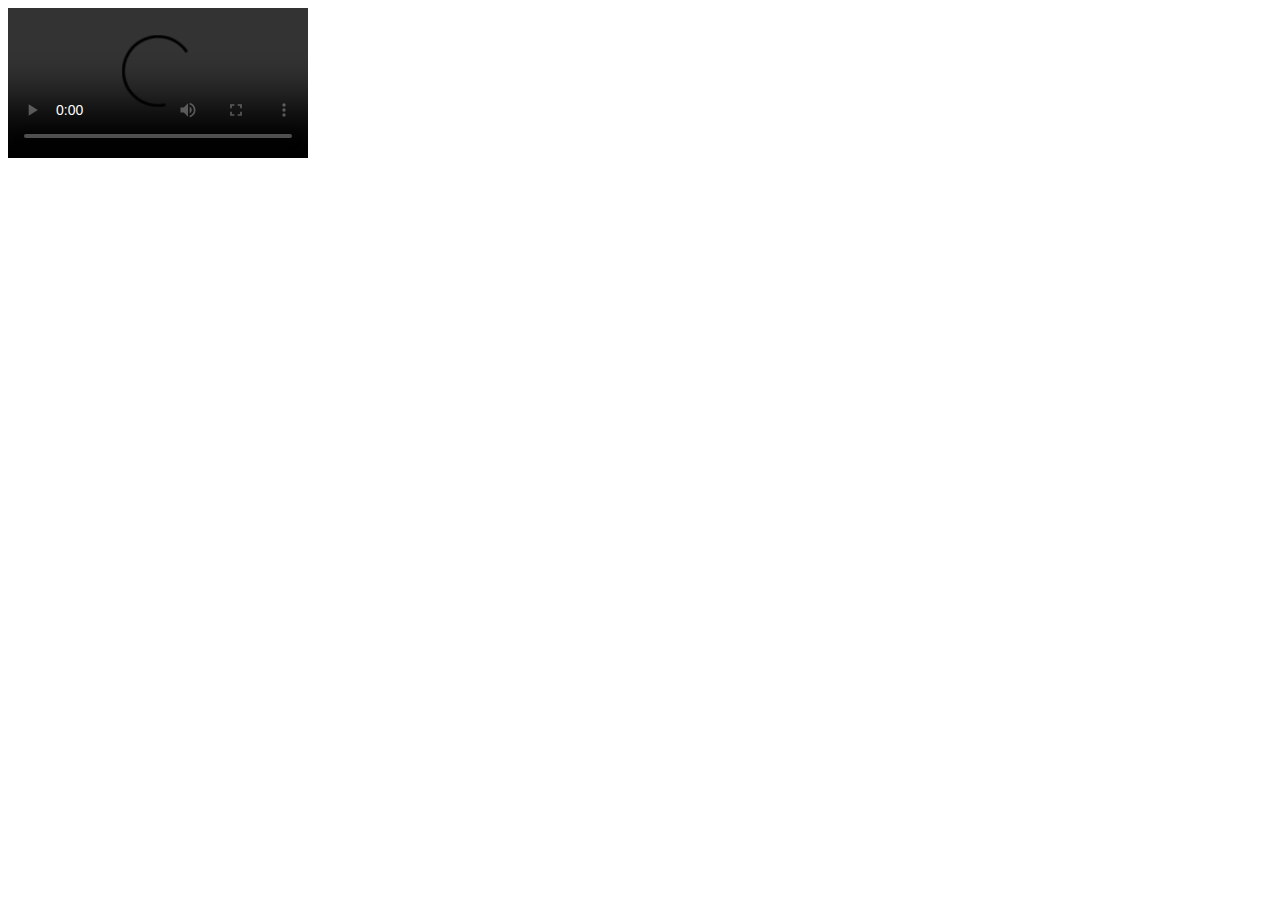
==== index.htm @ 618b3104 "Add files via upload" ====
<!DOCTYPE html>
<html lang="en">
<head>
    <meta charset="UTF-8">
    <meta name="viewport" content="width=device-width, initial-scale=1.0">
    <title>Video</title>
    <link rel="stylesheet" href="/CSS/style3.css">
    <link href="/CSS/all.min.css" rel="stylesheet">
    <link href="/CSS/normilaze.css" rel="stylesheet">
    <!-- fonts -->
</head>
<body>
    <div class="container">
            <video controls>
                <source src="/Asstes/text2.mp4" type="video/mp4">
                Your browser does not support the video tag.
            </video>
    </div>



    
</body>
</html>
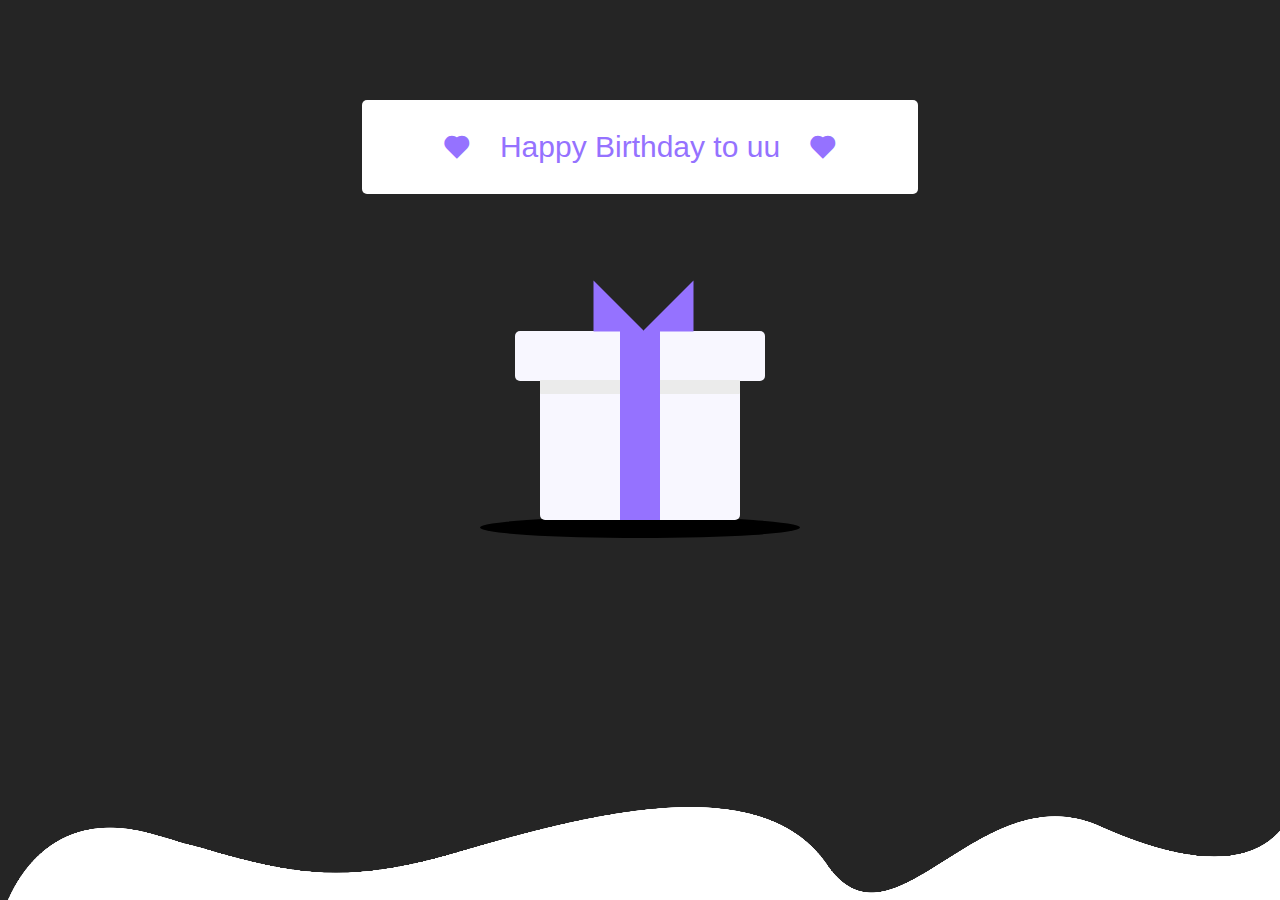
==== commit 1d5bb266: "Add files via upload" ====
--- a/index.htm
+++ b/index.htm
@@ -3,22 +3,46 @@
 <head>
     <meta charset="UTF-8">
     <meta name="viewport" content="width=device-width, initial-scale=1.0">
-    <title>Video</title>
-    <link rel="stylesheet" href="/CSS/style3.css">
-    <link href="/CSS/all.min.css" rel="stylesheet">
-    <link href="/CSS/normilaze.css" rel="stylesheet">
-    <!-- fonts -->
+    <title>Gift</title>
+    <link rel="preconnect" href="https://fonts.googleapis.com">
+    <link rel="preconnect" href="https://fonts.gstatic.com" crossorigin>
+    <link href="https://fonts.googleapis.com/css2?family=VT323&display=swap" rel="stylesheet">
+    <link rel="preconnect" href="https://fonts.googleapis.com">
+    <link rel="preconnect" href="https://fonts.gstatic.com" crossorigin>
+    <link href="https://fonts.googleapis.com/css2?family=Kablammo&display=swap" rel="stylesheet">
+    <link href='https://unpkg.com/boxicons@2.1.4/css/boxicons.min.css' rel='stylesheet'>
+    <link rel="preconnect" href="https://fonts.googleapis.com">
+    <link rel="preconnect" href="https://fonts.gstatic.com" crossorigin>
+    <link href="https://fonts.googleapis.com/css2?family=Bungee+Shade&family=Kablammo&display=swap" rel="stylesheet">
+    <link rel="stylesheet" href="style.css">
+
+        <!-- fonts -->
 </head>
 <body>
+    <div class="title">
+        <i class='bx bxs-heart'></i>
+        <div class="word">Happy Birthday to uu</div>
+        <i class='bx bxs-heart'></i>
+    </div>
     <div class="container">
-            <video controls>
-                <source src="/Asstes/text2.mp4" type="video/mp4">
-                Your browser does not support the video tag.
-            </video>
+        <div class="body-box">
+            
+            <div class="upper-box">
+                <a href="Me1.htm"><i class='bx bx-barcode-reader bx-tada bx-flip-horizontal'></i></a>
+            </div>
+            
+        </div>
+        <div class="shadow">
+        </div>
+    </div>
+    <div class="wave collection">
+        <div class="wave wave1"></div>
+        <div class="wave wave2"></div>
+        <div class="wave wave3"></div>
+        <div class="wave wave4"></div>
     </div>
 
 
-
-    
 </body>
+<script src="HE.js"></script>
 </html>--- a/style.css
+++ b/style.css
@@ -0,0 +1,281 @@
+*{
+    box-sizing: border-box;
+    margin: 0;
+    padding: 0;
+    font-family: "moderna",sans-serif;
+}
+:root{
+    --main-Color: #252525;
+    --main-Color2: #9572FF;
+    --color : #f8f7ff;
+    --shade-Color:#ebebeb;
+    --Me :pink;
+
+}
+body{
+    background-color: var(--main-Color);
+    height: 100vh;
+    display: flex;
+    justify-content: center;
+    align-items: center;
+    
+}
+.container{
+    display: flex;
+    justify-content: center;
+    align-items: center;
+    position: relative;
+    
+
+}
+.container .body-box{
+    position: relative;
+    background-color: var(--color);
+    width: 200px;
+    height: 140px;
+    border-radius: 5px;
+    z-index: 2;
+
+}
+.container .body-box::after{
+    content: "";
+    position: absolute;
+    background-color: var(--main-Color2);
+    left: 50%;
+    transform: translateX(-50%);
+    top: 0%;
+    width: 20%;
+    height: 100%;
+    z-index: 2;
+
+}
+.container .body-box::before{
+    content: "";
+    position: absolute;
+    background-color: var(--shade-Color);
+    border-radius: 1px;
+    left: 0;
+    top: 0%;
+    width: 100%;
+    height: 10%;
+    z-index: 2;
+
+}
+.container .body-box .upper-box{
+    position: relative;
+    background-color: var(--color);
+    width: 250px;
+    height: 50px;
+    left: 50%;
+    transform: translateX(-50%);
+    border-radius: 5px;
+    bottom: 49px;
+    
+
+}
+.container .body-box .upper-box.active{
+    animation: up 2s .3s ease forwards;
+}
+/* .container .body-box .upper-box::after:hover{
+    animation: up 2s .3s ease forwards;
+    
+}
+.container .body-box .upper-box::before:hover{
+    animation: up 2s .3s ease forwards;
+}
+ */
+
+
+
+
+@keyframes up{
+    0%{
+
+    }
+    50%{
+        
+    }
+    100%{
+        background-color:#ffafcc;
+
+        transform: translateX(40px);
+        transform: translateY(-90px);
+        
+
+    }
+}
+.body-box i{
+    position: absolute;
+    color: var(--color);
+    left: 40%;
+    top: 100%;
+    transition: top 2s ease-in,font-size 1.5s  ;
+    z-index: 1;
+
+}
+.upper-box.active i{
+    top: -60px;
+    font-size: 50px;
+    left: 40%;
+    color: rgb(98, 205, 255);
+}
+
+
+.container .body-box .upper-box::after{
+    content: "";
+    position: absolute;
+    background-color: var(--main-Color2);
+    left: 50%;
+    transform: translateX(-50%);
+    top: 0%;
+    width: 16%;
+    height: 100%;
+
+}
+.container .body-box .upper-box::before{
+    content: "";
+    position: absolute;
+    width: 1px;
+    height:0px ;
+    border-left: 50px solid transparent;
+    border-bottom: 50px solid var(--main-Color2);
+    border-top: 50px solid var(--main-Color2);
+    left: 41%;
+    top: -75px;
+    transform: rotate(90deg);
+    
+}
+.title{
+    position: absolute;
+    font-family: "Bungee Shade",sans-serif;
+    font-size: 30px;
+    margin-top: 100px;
+    top: 0;
+    text-align: center;
+    background-color: white;
+    color: var(--main-Color2);
+    padding: 30px 80px;
+    border-radius: 5px;
+    display: flex;
+    align-items: center;
+    column-gap: 28px;
+    transition: top 1s ease;
+}
+.title.active{
+    position: absolute;
+    color: var(--Me);
+    top: 5px;
+    
+}
+.container .shadow{
+    position: absolute;
+    background-color: rgb(0, 0, 0);
+    bottom: -18px;
+    width: 160%;
+    height: 15%;
+    border-radius: 50%;
+    z-index: -1;
+    animation: Bounce1 3s ease infinite;
+    
+}
+@keyframes Bounce1 {
+    0%{
+        transform: translateY(-5px);
+        transform: scaleX(0.4);
+        
+    }
+    50%{
+        transform: translateY(0);
+        transform: scaleX(1);
+        
+
+    }
+    100%{
+        transform: translateY(-5px);
+        transform: scaleX(0.4);
+        
+
+    }
+    
+}
+
+.wave {
+    position: absolute;
+    bottom: 0;
+    left: 0;
+    width: 100%;
+    height: 100px;
+    background: url(/Asstes/spike3.png);
+    filter: brightness(5);
+    background-size: 1311px 365px;
+}
+
+.wave.wave1 {
+    animation: animate 30s linear infinite;
+    opacity: 1;
+    animation-delay: 0;
+    z-index: 500;
+}
+
+
+.wave.wave2 {
+    animation: animate2 15s linear infinite;
+    opacity: 0.5;
+    animation-delay: -3s;
+    z-index: 499;
+}
+
+.wave.wave3 {
+    animation: animate 10s linear infinite;
+    opacity: 0.7;
+    animation-delay: -5s;
+    z-index: 598;
+}
+
+.wave.wave4 {
+    animation: animate2 8s linear infinite;
+    opacity: 0.4;
+    animation-delay: -2s;
+    z-index: 597;
+}
+
+@keyframes animate {
+    0% {
+        background-position-x: 0;
+
+    }
+
+    100% {
+        background-position-x: 1000px;
+    }
+}
+
+@keyframes animate2 {
+    0% {
+        background-position-x: 0;
+
+    }
+
+    100% {
+        background-position-x: -1000px;
+    }
+}
+
+.container .body-box{
+    animation: bounce 3s ease infinite;
+}
+@keyframes bounce {
+    0%{
+        transform: translateY(-20px);
+
+    }
+    50%{
+        transform: translateY(0px);
+
+    }
+    100%{
+        transform: translateY(-20px);
+
+    }
+    
+}
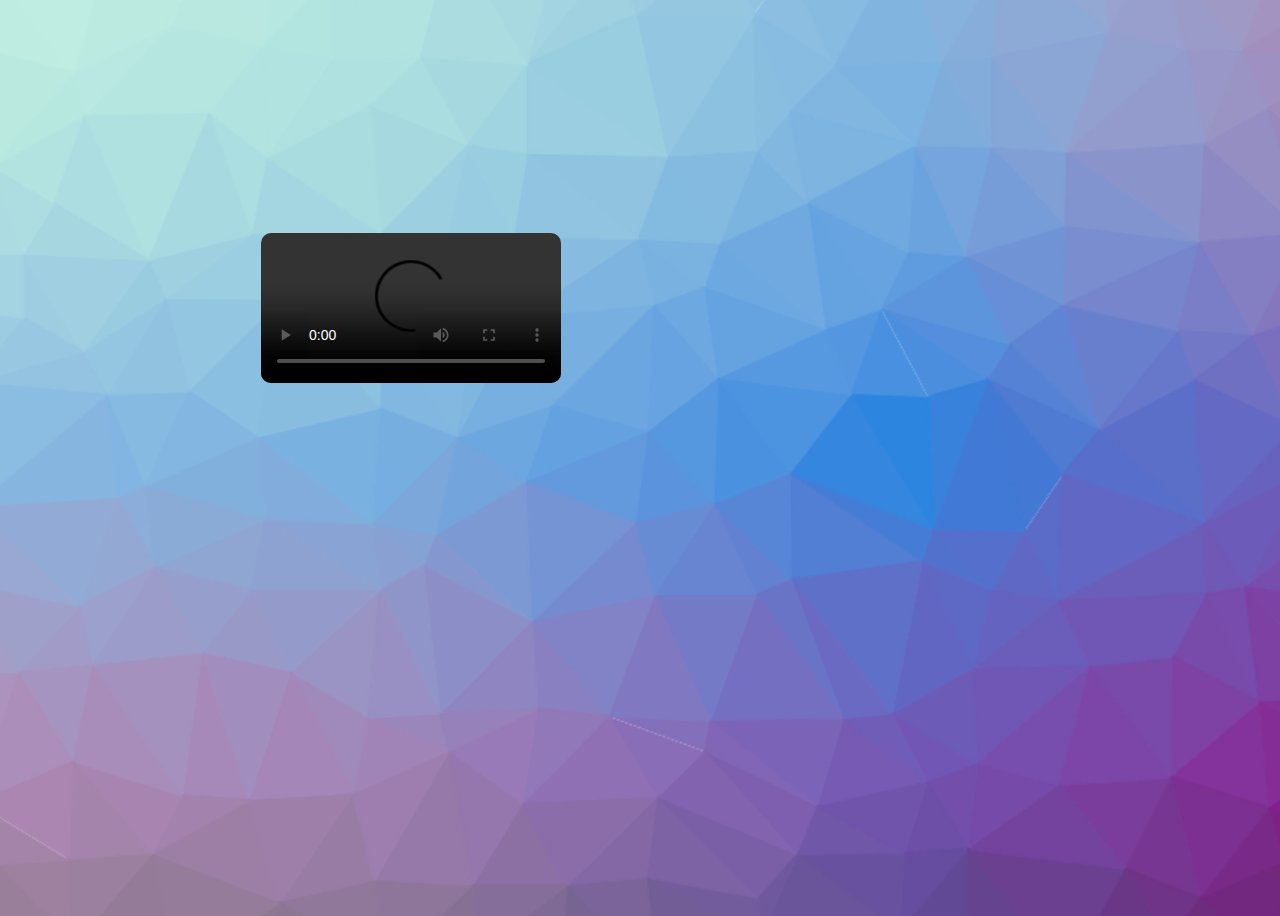
==== commit 4773e183: "Add files via upload" ====
--- a/index.htm
+++ b/index.htm
@@ -3,46 +3,20 @@
 <head>
     <meta charset="UTF-8">
     <meta name="viewport" content="width=device-width, initial-scale=1.0">
-    <title>Gift</title>
-    <link rel="preconnect" href="https://fonts.googleapis.com">
-    <link rel="preconnect" href="https://fonts.gstatic.com" crossorigin>
-    <link href="https://fonts.googleapis.com/css2?family=VT323&display=swap" rel="stylesheet">
-    <link rel="preconnect" href="https://fonts.googleapis.com">
-    <link rel="preconnect" href="https://fonts.gstatic.com" crossorigin>
-    <link href="https://fonts.googleapis.com/css2?family=Kablammo&display=swap" rel="stylesheet">
-    <link href='https://unpkg.com/boxicons@2.1.4/css/boxicons.min.css' rel='stylesheet'>
-    <link rel="preconnect" href="https://fonts.googleapis.com">
-    <link rel="preconnect" href="https://fonts.gstatic.com" crossorigin>
-    <link href="https://fonts.googleapis.com/css2?family=Bungee+Shade&family=Kablammo&display=swap" rel="stylesheet">
-    <link rel="stylesheet" href="style.css">
-
-        <!-- fonts -->
+    <title>Video</title>
+    <link rel="stylesheet" href="style3.css">
+    <!-- fonts -->
 </head>
 <body>
-    <div class="title">
-        <i class='bx bxs-heart'></i>
-        <div class="word">Happy Birthday to uu</div>
-        <i class='bx bxs-heart'></i>
-    </div>
     <div class="container">
-        <div class="body-box">
-            
-            <div class="upper-box">
-                <a href="Me1.htm"><i class='bx bx-barcode-reader bx-tada bx-flip-horizontal'></i></a>
-            </div>
-            
-        </div>
-        <div class="shadow">
-        </div>
-    </div>
-    <div class="wave collection">
-        <div class="wave wave1"></div>
-        <div class="wave wave2"></div>
-        <div class="wave wave3"></div>
-        <div class="wave wave4"></div>
+            <video controls>
+                <source src="Asstes/text2.mp4" type="video/mp4">
+                Your browser does not support the video tag.
+            </video>
     </div>
 
 
+
+    
 </body>
-<script src="HE.js"></script>
 </html>--- a/style3.css
+++ b/style3.css
@@ -0,0 +1,27 @@
+body{
+    display: flex;
+    justify-content: center;
+    align-items: center;
+    height: 100vh;
+    background: url("Asstes/sea-edge-79ab30e2.png");
+    background-size: cover;
+}
+.container{
+    width: 60%;
+    height: 50%;
+
+}
+.container video{
+    max-width: 100%;
+    border-radius: 10px;
+    
+}
+ /* Media query for medium screens */
+@media (max-width: 768px) {
+    .container {
+        height: 80%;
+        width: 100%;
+         /* Keeps 16:9 aspect ratio */
+    }
+}
+
